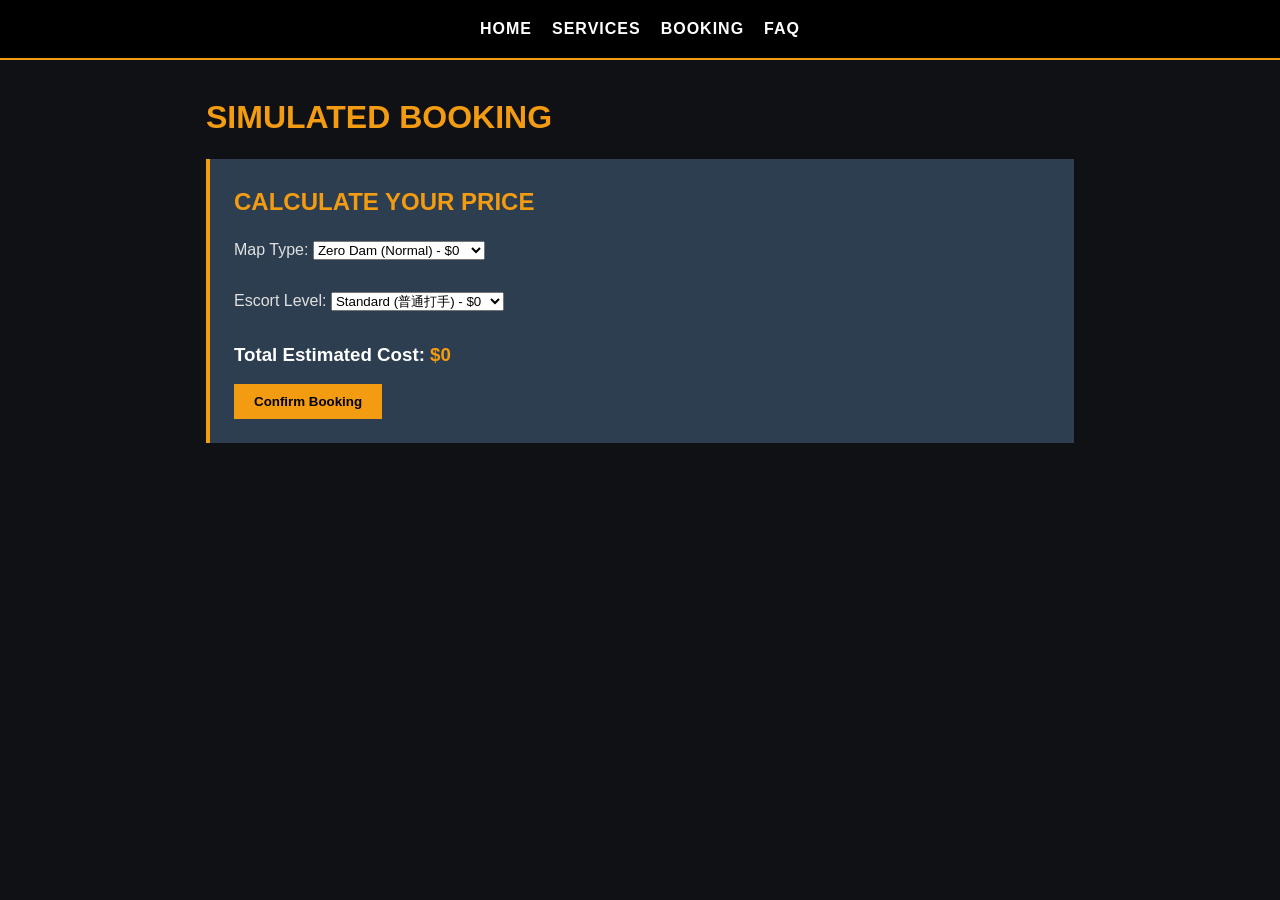
==== booking.html @ c71478a3 "Add four pages and interactive booking calculator" ====
<!DOCTYPE html>
<html lang="en">
<head>
    <meta charset="UTF-8">
    <meta name="viewport" content="width=device-width, initial-scale=1.0">
    <title>Booking - Xixi Escort</title>
    <link rel="stylesheet" href="style.css">
</head>
<body>
    <nav>
        <a href="index.html">Home</a>
        <a href="services.html">Services</a>
        <a href="booking.html">Booking</a>
        <a href="faq.html">FAQ</a>
    </nav>
    <div class="container">
        <h1>Simulated Booking</h1>
        <div class="card">
            <h2>Calculate Your Price</h2>
            <label>Map Type:</label>
            <select id="map" onchange="calculateTotal()">
                <option value="0">Zero Dam (Normal) - $0</option>
                <option value="10">Zero Dam (Secret) - $10</option>
                <option value="20">Space City (Secret) - $20</option>
            </select>
            <br><br>
            <label>Escort Level:</label>
            <select id="level" onchange="calculateTotal()">
                <option value="0">Standard (普通打手) - $0</option>
                <option value="15">Elite (精英) - $15</option>
                <option value="30">God Tier (顶尖大神) - $30</option>
            </select>
            <br><br>
            <h3 style="color:#fff;">Total Estimated Cost: <span id="totalPrice" style="color:var(--primary-color);">$0</span></h3>
            <button onclick="submitOrder()" style="margin-top:15px; padding:10px 20px; background:var(--primary-color); color:#000; border:none; font-weight:bold; cursor:pointer;">Confirm Booking</button>
        </div>
    </div>
    <script>
        function calculateTotal() {
            let mapPrice = parseInt(document.getElementById('map').value);
            let levelPrice = parseInt(document.getElementById('level').value);
            let total = mapPrice + levelPrice;
            document.getElementById('totalPrice').innerText = "$" + total;
        }
        function submitOrder() {
            alert("Booking Simulated! Please contact our support on WeChat to complete the order.");
        }
    </script>
</body>
</html>
---- style.css ----
:root {
    --bg-color: #0f1115;
    --text-color: #e0e0e0;
    --primary-color: #f39c12; /* 战术橙 */
    --secondary-color: #2c3e50;
}
* { box-sizing: border-box; margin: 0; padding: 0; font-family: 'Segoe UI', Tahoma, Geneva, Verdana, sans-serif; }
body { background-color: var(--bg-color); color: var(--text-color); line-height: 1.6; }
nav { background-color: #000; padding: 1rem; display: flex; justify-content: center; gap: 20px; border-bottom: 2px solid var(--primary-color); }
nav a { color: #fff; text-decoration: none; font-weight: bold; text-transform: uppercase; letter-spacing: 1px; }
nav a:hover { color: var(--primary-color); }
.container { max-width: 900px; margin: 2rem auto; padding: 0 1rem; }
h1, h2 { color: var(--primary-color); margin-bottom: 1rem; text-transform: uppercase; }
.card { background: var(--secondary-color); padding: 1.5rem; margin-bottom: 1rem; border-left: 4px solid var(--primary-color); }
/* 响应式 */
@media (max-width: 600px) {
    nav { flex-direction: column; align-items: center; gap: 10px; }
}
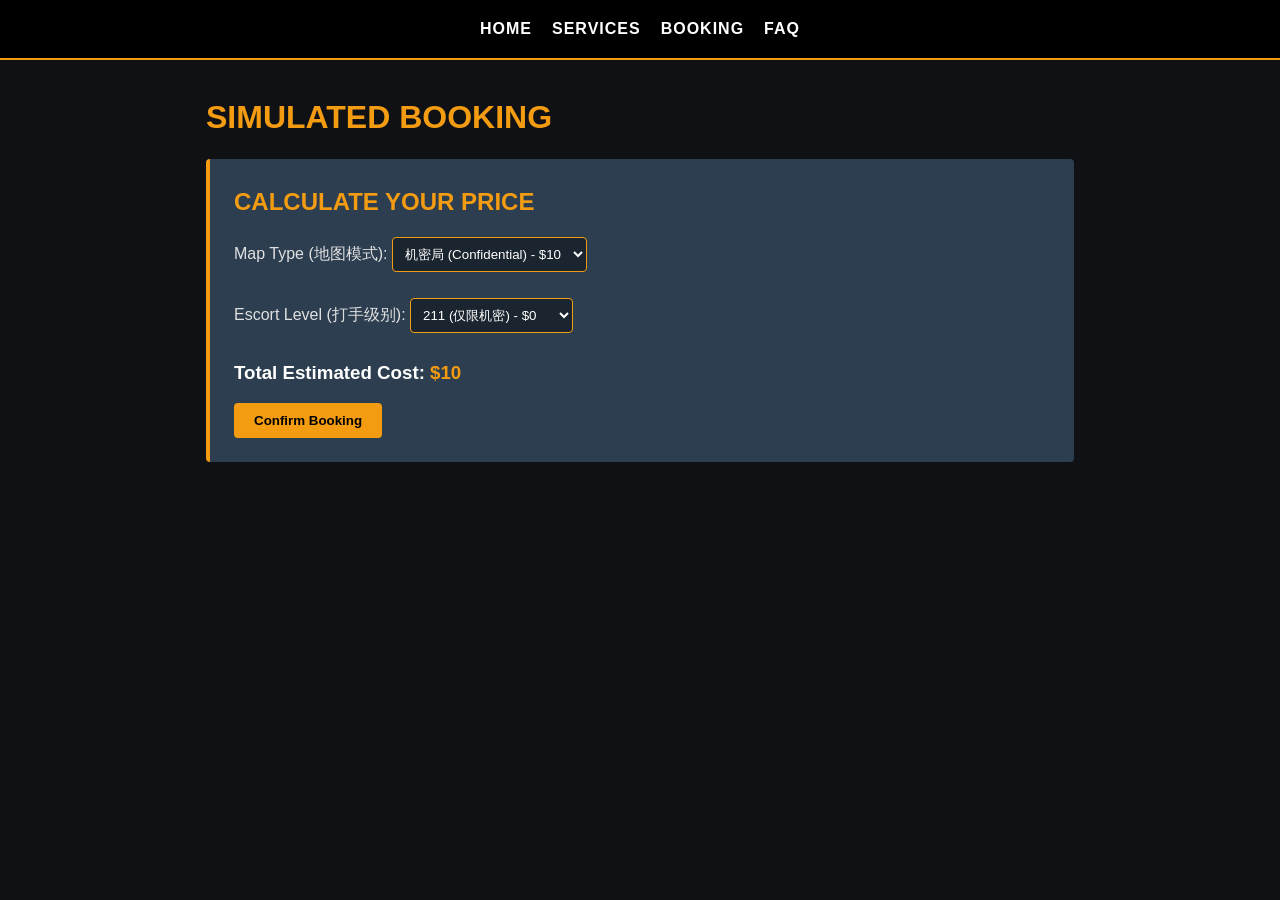
==== commit 7f449150: "Finalize all pages with escort tier logic and validation" ====
--- a/booking.html
+++ b/booking.html
@@ -17,33 +17,66 @@
         <h1>Simulated Booking</h1>
         <div class="card">
             <h2>Calculate Your Price</h2>
-            <label>Map Type:</label>
-            <select id="map" onchange="calculateTotal()">
-                <option value="0">Zero Dam (Normal) - $0</option>
-                <option value="10">Zero Dam (Secret) - $10</option>
-                <option value="20">Space City (Secret) - $20</option>
+            
+            <label>Map Type (地图模式):</label>
+            <select id="map" onchange="checkRulesAndCalculate()">
+                <option value="10">机密局 (Confidential) - $10</option>
+                <option value="20">绝密局 (Top Secret) - $20</option>
             </select>
             <br><br>
-            <label>Escort Level:</label>
-            <select id="level" onchange="calculateTotal()">
-                <option value="0">Standard (普通打手) - $0</option>
-                <option value="15">Elite (精英) - $15</option>
-                <option value="30">God Tier (顶尖大神) - $30</option>
+
+            <label>Escort Level (打手级别):</label>
+            <select id="level" onchange="checkRulesAndCalculate()">
+                <option value="0">211 (仅限机密) - $0</option>
+                <option value="15">985 (精英) - $15</option>
+                <option value="30">大专 (绝活哥) - $30</option>
+                <option value="50">明星 (全服顶尖) - $50</option>
             </select>
             <br><br>
-            <h3 style="color:#fff;">Total Estimated Cost: <span id="totalPrice" style="color:var(--primary-color);">$0</span></h3>
-            <button onclick="submitOrder()" style="margin-top:15px; padding:10px 20px; background:var(--primary-color); color:#000; border:none; font-weight:bold; cursor:pointer;">Confirm Booking</button>
+
+            <!-- 用来提示兼容性错误的红字 -->
+            <p id="error-msg" style="color: #e74c3c; font-weight: bold; display: none;">
+                ⚠️ 211 打手只能接机密局！请更换打手或地图。
+            </p>
+
+            <h3 style="color:#fff;">Total Estimated Cost: <span id="totalPrice" style="color:var(--primary-color);">$10</span></h3>
+            
+            <button id="submit-btn" onclick="submitOrder()" style="margin-top:15px; padding:10px 20px; background:var(--primary-color); color:#000; border:none; font-weight:bold; cursor:pointer;">Confirm Booking</button>
         </div>
     </div>
+
     <script>
+        function checkRulesAndCalculate() {
+            let mapValue = document.getElementById('map').value;
+            let levelValue = document.getElementById('level').value;
+            
+            let errorMsg = document.getElementById('error-msg');
+            let submitBtn = document.getElementById('submit-btn');
+
+            // 核心业务逻辑：如果选了 211 (value="0")，且选了绝密局 (value="20")
+            if (levelValue === "0" && mapValue === "20") {
+                errorMsg.style.display = "block"; // 显示红字警告
+                submitBtn.disabled = true; // 禁用下单按钮
+                document.getElementById('totalPrice').innerText = "N/A";
+            } else {
+                errorMsg.style.display = "none"; // 隐藏警告
+                submitBtn.disabled = false; // 恢复下单按钮
+                calculateTotal(); // 正常计算价格
+            }
+        }
+
         function calculateTotal() {
             let mapPrice = parseInt(document.getElementById('map').value);
             let levelPrice = parseInt(document.getElementById('level').value);
-            let total = mapPrice + levelPrice;
-            document.getElementById('totalPrice').innerText = "$" + total;
+            
+            // 如果没报错，就正常计算
+            if (!document.getElementById('error-msg').style.display || document.getElementById('error-msg').style.display === "none") {
+                document.getElementById('totalPrice').innerText = "$" + (mapPrice + levelPrice);
+            }
         }
+
         function submitOrder() {
-            alert("Booking Simulated! Please contact our support on WeChat to complete the order.");
+            alert("预订成功！(Simulated) Please contact Xixi Escort support on WeChat to complete payment.");
         }
     </script>
 </body>
--- a/style.css
+++ b/style.css
@@ -11,8 +11,12 @@
 nav a:hover { color: var(--primary-color); }
 .container { max-width: 900px; margin: 2rem auto; padding: 0 1rem; }
 h1, h2 { color: var(--primary-color); margin-bottom: 1rem; text-transform: uppercase; }
-.card { background: var(--secondary-color); padding: 1.5rem; margin-bottom: 1rem; border-left: 4px solid var(--primary-color); }
-/* 响应式 */
+.card { background: var(--secondary-color); padding: 1.5rem; margin-bottom: 1rem; border-left: 4px solid var(--primary-color); border-radius: 4px; }
+select, button { padding: 8px; background: #1a252f; color: #fff; border: 1px solid var(--primary-color); border-radius: 4px; }
+button:hover { background: var(--primary-color); color: #000; }
+button:disabled { background: #555; border-color: #555; cursor: not-allowed; }
+
+/* 响应式：手机端调整 */
 @media (max-width: 600px) {
     nav { flex-direction: column; align-items: center; gap: 10px; }
 }
